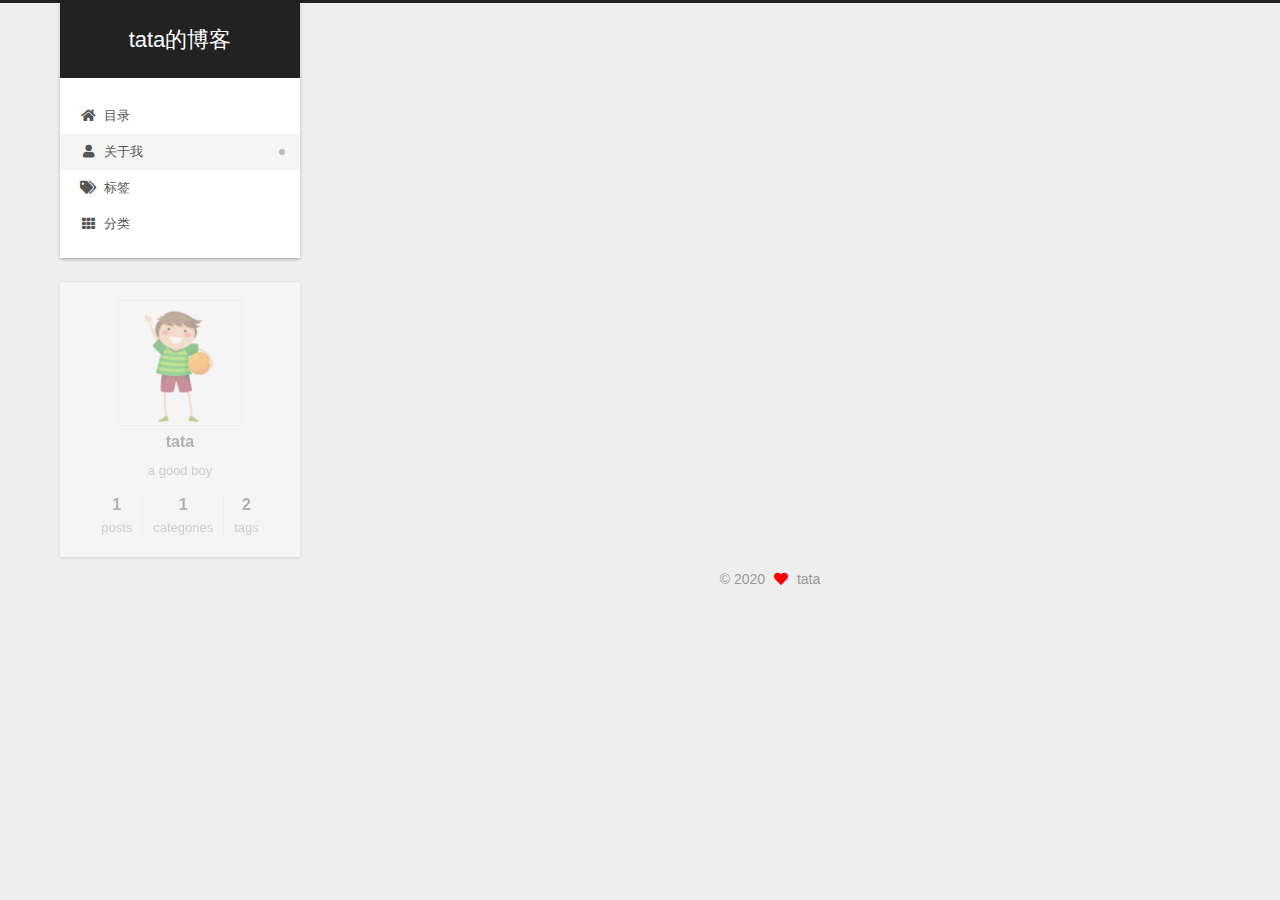
==== about/index.html @ 9812bb9e "Site updated: 2020-08-02 17:04:19" ====
<!DOCTYPE html>
<html lang="en">
<head>
  <meta charset="UTF-8">
<meta name="viewport" content="width=device-width, initial-scale=1, maximum-scale=2">
<meta name="theme-color" content="#222">
<meta name="generator" content="Hexo 5.0.0">
  <link rel="apple-touch-icon" sizes="180x180" href="/images/apple-touch-icon-next.png">
  <link rel="icon" type="image/png" sizes="32x32" href="/images/favicon-32x32-next.png">
  <link rel="icon" type="image/png" sizes="16x16" href="/images/favicon-16x16-next.png">
  <link rel="mask-icon" href="/images/logo.svg" color="#222">

<link rel="stylesheet" href="/css/main.css">


<link rel="stylesheet" href="/lib/font-awesome/css/all.min.css">

<script id="hexo-configurations">
    var NexT = window.NexT || {};
    var CONFIG = {"hostname":"yoursite.com","root":"/","scheme":"Gemini","version":"7.8.0","exturl":false,"sidebar":{"position":"left","display":"post","padding":18,"offset":12,"onmobile":false},"copycode":{"enable":false,"show_result":false,"style":null},"back2top":{"enable":true,"sidebar":false,"scrollpercent":false},"bookmark":{"enable":false,"color":"#222","save":"auto"},"fancybox":false,"mediumzoom":false,"lazyload":false,"pangu":false,"comments":{"style":"tabs","active":null,"storage":true,"lazyload":false,"nav":null},"algolia":{"hits":{"per_page":10},"labels":{"input_placeholder":"Search for Posts","hits_empty":"We didn't find any results for the search: ${query}","hits_stats":"${hits} results found in ${time} ms"}},"localsearch":{"enable":false,"trigger":"auto","top_n_per_article":1,"unescape":false,"preload":false},"motion":{"enable":true,"async":false,"transition":{"post_block":"fadeIn","post_header":"slideDownIn","post_body":"slideDownIn","coll_header":"slideLeftIn","sidebar":"slideUpIn"}}};
  </script>

  <meta name="description" content="a good boy">
<meta property="og:type" content="website">
<meta property="og:title" content="about">
<meta property="og:url" content="http://yoursite.com/about/index.html">
<meta property="og:site_name" content="tata的博客">
<meta property="og:description" content="a good boy">
<meta property="og:locale" content="en_US">
<meta property="article:published_time" content="2020-08-02T08:50:31.000Z">
<meta property="article:modified_time" content="2020-08-02T08:50:42.041Z">
<meta property="article:author" content="tata">
<meta name="twitter:card" content="summary">

<link rel="canonical" href="http://yoursite.com/about/">


<script id="page-configurations">
  // https://hexo.io/docs/variables.html
  CONFIG.page = {
    sidebar: "",
    isHome : false,
    isPost : false,
    lang   : 'en'
  };
</script>

  <title>about | tata的博客
</title>
  






  <noscript>
  <style>
  .use-motion .brand,
  .use-motion .menu-item,
  .sidebar-inner,
  .use-motion .post-block,
  .use-motion .pagination,
  .use-motion .comments,
  .use-motion .post-header,
  .use-motion .post-body,
  .use-motion .collection-header { opacity: initial; }

  .use-motion .site-title,
  .use-motion .site-subtitle {
    opacity: initial;
    top: initial;
  }

  .use-motion .logo-line-before i { left: initial; }
  .use-motion .logo-line-after i { right: initial; }
  </style>
</noscript>

</head>

<body itemscope itemtype="http://schema.org/WebPage">
  <div class="container use-motion">
    <div class="headband"></div>

    <header class="header" itemscope itemtype="http://schema.org/WPHeader">
      <div class="header-inner"><div class="site-brand-container">
  <div class="site-nav-toggle">
    <div class="toggle" aria-label="Toggle navigation bar">
      <span class="toggle-line toggle-line-first"></span>
      <span class="toggle-line toggle-line-middle"></span>
      <span class="toggle-line toggle-line-last"></span>
    </div>
  </div>

  <div class="site-meta">

    <a href="/" class="brand" rel="start">
      <span class="logo-line-before"><i></i></span>
      <h1 class="site-title">tata的博客</h1>
      <span class="logo-line-after"><i></i></span>
    </a>
  </div>

  <div class="site-nav-right">
    <div class="toggle popup-trigger">
    </div>
  </div>
</div>




<nav class="site-nav">
  <ul id="menu" class="main-menu menu">
        <li class="menu-item menu-item-目录">

    <a href="/" rel="section"><i class="fa fa-home fa-fw"></i>目录</a>

  </li>
        <li class="menu-item menu-item-关于我">

    <a href="/about/" rel="section"><i class="fa fa-user fa-fw"></i>关于我</a>

  </li>
        <li class="menu-item menu-item-标签">

    <a href="/tags/" rel="section"><i class="fa fa-tags fa-fw"></i>标签</a>

  </li>
        <li class="menu-item menu-item-分类">

    <a href="/categories/" rel="section"><i class="fa fa-th fa-fw"></i>分类</a>

  </li>
  </ul>
</nav>




</div>
    </header>

    
  <div class="back-to-top">
    <i class="fa fa-arrow-up"></i>
    <span>0%</span>
  </div>


    <main class="main">
      <div class="main-inner">
        <div class="content-wrap">
          
  
  

          <div class="content page posts-expand">
            

    
    
    
    <div class="post-block" lang="en">
      <header class="post-header">

<h1 class="post-title" itemprop="name headline">about
</h1>

<div class="post-meta">
  

</div>

</header>

      
      
      
      <div class="post-body">
          
      </div>
      
      
      
    </div>
    

    
    
    


          </div>
          

<script>
  window.addEventListener('tabs:register', () => {
    let { activeClass } = CONFIG.comments;
    if (CONFIG.comments.storage) {
      activeClass = localStorage.getItem('comments_active') || activeClass;
    }
    if (activeClass) {
      let activeTab = document.querySelector(`a[href="#comment-${activeClass}"]`);
      if (activeTab) {
        activeTab.click();
      }
    }
  });
  if (CONFIG.comments.storage) {
    window.addEventListener('tabs:click', event => {
      if (!event.target.matches('.tabs-comment .tab-content .tab-pane')) return;
      let commentClass = event.target.classList[1];
      localStorage.setItem('comments_active', commentClass);
    });
  }
</script>

        </div>
          
  
  <div class="toggle sidebar-toggle">
    <span class="toggle-line toggle-line-first"></span>
    <span class="toggle-line toggle-line-middle"></span>
    <span class="toggle-line toggle-line-last"></span>
  </div>

  <aside class="sidebar">
    <div class="sidebar-inner">

      <ul class="sidebar-nav motion-element">
        <li class="sidebar-nav-toc">
          Table of Contents
        </li>
        <li class="sidebar-nav-overview">
          Overview
        </li>
      </ul>

      <!--noindex-->
      <div class="post-toc-wrap sidebar-panel">
      </div>
      <!--/noindex-->

      <div class="site-overview-wrap sidebar-panel">
        <div class="site-author motion-element" itemprop="author" itemscope itemtype="http://schema.org/Person">
    <img class="site-author-image" itemprop="image" alt="tata"
      src="/images/head.jpg">
  <p class="site-author-name" itemprop="name">tata</p>
  <div class="site-description" itemprop="description">a good boy</div>
</div>
<div class="site-state-wrap motion-element">
  <nav class="site-state">
      <div class="site-state-item site-state-posts">
          <a href="/archives">
          <span class="site-state-item-count">1</span>
          <span class="site-state-item-name">posts</span>
        </a>
      </div>
      <div class="site-state-item site-state-categories">
            <a href="/categories/">
        <span class="site-state-item-count">1</span>
        <span class="site-state-item-name">categories</span></a>
      </div>
      <div class="site-state-item site-state-tags">
            <a href="/tags/">
        <span class="site-state-item-count">2</span>
        <span class="site-state-item-name">tags</span></a>
      </div>
  </nav>
</div>



      </div>

    </div>
  </aside>
  <div id="sidebar-dimmer"></div>


      </div>
    </main>

    <footer class="footer">
      <div class="footer-inner">
        

        

<div class="copyright">
  
  &copy; 
  <span itemprop="copyrightYear">2020</span>
  <span class="with-love">
    <i class="fa fa-heart"></i>
  </span>
  <span class="author" itemprop="copyrightHolder">tata</span>
</div>

        








      </div>
    </footer>
  </div>

  
  <script src="/lib/anime.min.js"></script>
  <script src="/lib/velocity/velocity.min.js"></script>
  <script src="/lib/velocity/velocity.ui.min.js"></script>

<script src="/js/utils.js"></script>

<script src="/js/motion.js"></script>


<script src="/js/schemes/pisces.js"></script>


<script src="/js/next-boot.js"></script>




  















  

  

  

</body>
</html>
---- css/main.css ----
:root {
  --body-bg-color: #eee;
  --content-bg-color: #fff;
  --card-bg-color: #f5f5f5;
  --text-color: #555;
  --blockquote-color: #666;
  --link-color: #555;
  --link-hover-color: #222;
  --brand-color: #fff;
  --brand-hover-color: #fff;
  --table-row-odd-bg-color: #f9f9f9;
  --table-row-hover-bg-color: #f5f5f5;
  --menu-item-bg-color: #f5f5f5;
  --btn-default-bg: #fff;
  --btn-default-color: #555;
  --btn-default-border-color: #555;
  --btn-default-hover-bg: #222;
  --btn-default-hover-color: #fff;
  --btn-default-hover-border-color: #222;
}
html {
  line-height: 1.15; /* 1 */
  -webkit-text-size-adjust: 100%; /* 2 */
}
body {
  margin: 0;
}
main {
  display: block;
}
h1 {
  font-size: 2em;
  margin: 0.67em 0;
}
hr {
  box-sizing: content-box; /* 1 */
  height: 0; /* 1 */
  overflow: visible; /* 2 */
}
pre {
  font-family: monospace, monospace; /* 1 */
  font-size: 1em; /* 2 */
}
a {
  background: transparent;
}
abbr[title] {
  border-bottom: none; /* 1 */
  text-decoration: underline; /* 2 */
  text-decoration: underline dotted; /* 2 */
}
b,
strong {
  font-weight: bolder;
}
code,
kbd,
samp {
  font-family: monospace, monospace; /* 1 */
  font-size: 1em; /* 2 */
}
small {
  font-size: 80%;
}
sub,
sup {
  font-size: 75%;
  line-height: 0;
  position: relative;
  vertical-align: baseline;
}
sub {
  bottom: -0.25em;
}
sup {
  top: -0.5em;
}
img {
  border-style: none;
}
button,
input,
optgroup,
select,
textarea {
  font-family: inherit; /* 1 */
  font-size: 100%; /* 1 */
  line-height: 1.15; /* 1 */
  margin: 0; /* 2 */
}
button,
input {
/* 1 */
  overflow: visible;
}
button,
select {
/* 1 */
  text-transform: none;
}
button,
[type='button'],
[type='reset'],
[type='submit'] {
  -webkit-appearance: button;
}
button::-moz-focus-inner,
[type='button']::-moz-focus-inner,
[type='reset']::-moz-focus-inner,
[type='submit']::-moz-focus-inner {
  border-style: none;
  padding: 0;
}
button:-moz-focusring,
[type='button']:-moz-focusring,
[type='reset']:-moz-focusring,
[type='submit']:-moz-focusring {
  outline: 1px dotted ButtonText;
}
fieldset {
  padding: 0.35em 0.75em 0.625em;
}
legend {
  box-sizing: border-box; /* 1 */
  color: inherit; /* 2 */
  display: table; /* 1 */
  max-width: 100%; /* 1 */
  padding: 0; /* 3 */
  white-space: normal; /* 1 */
}
progress {
  vertical-align: baseline;
}
textarea {
  overflow: auto;
}
[type='checkbox'],
[type='radio'] {
  box-sizing: border-box; /* 1 */
  padding: 0; /* 2 */
}
[type='number']::-webkit-inner-spin-button,
[type='number']::-webkit-outer-spin-button {
  height: auto;
}
[type='search'] {
  outline-offset: -2px; /* 2 */
  -webkit-appearance: textfield; /* 1 */
}
[type='search']::-webkit-search-decoration {
  -webkit-appearance: none;
}
::-webkit-file-upload-button {
  font: inherit; /* 2 */
  -webkit-appearance: button; /* 1 */
}
details {
  display: block;
}
summary {
  display: list-item;
}
template {
  display: none;
}
[hidden] {
  display: none;
}
::selection {
  background: #262a30;
  color: #eee;
}
html,
body {
  height: 100%;
}
body {
  background: var(--body-bg-color);
  color: var(--text-color);
  font-family: 'Lato', "PingFang SC", "Microsoft YaHei", sans-serif;
  font-size: 1em;
  line-height: 2;
}
@media (max-width: 991px) {
  body {
    padding-left: 0 !important;
    padding-right: 0 !important;
  }
}
h1,
h2,
h3,
h4,
h5,
h6 {
  font-family: 'Lato', "PingFang SC", "Microsoft YaHei", sans-serif;
  font-weight: bold;
  line-height: 1.5;
  margin: 20px 0 15px;
}
h1 {
  font-size: 1.5em;
}
h2 {
  font-size: 1.375em;
}
h3 {
  font-size: 1.25em;
}
h4 {
  font-size: 1.125em;
}
h5 {
  font-size: 1em;
}
h6 {
  font-size: 0.875em;
}
p {
  margin: 0 0 20px 0;
}
a,
span.exturl {
  border-bottom: 1px solid #999;
  color: var(--link-color);
  outline: 0;
  text-decoration: none;
  overflow-wrap: break-word;
  word-wrap: break-word;
  cursor: pointer;
}
a:hover,
span.exturl:hover {
  border-bottom-color: var(--link-hover-color);
  color: var(--link-hover-color);
}
iframe,
img,
video {
  display: block;
  margin-left: auto;
  margin-right: auto;
  max-width: 100%;
}
hr {
  background-image: repeating-linear-gradient(-45deg, #ddd, #ddd 4px, transparent 4px, transparent 8px);
  border: 0;
  height: 3px;
  margin: 40px 0;
}
blockquote {
  border-left: 4px solid #ddd;
  color: var(--blockquote-color);
  margin: 0;
  padding: 0 15px;
}
blockquote cite::before {
  content: '-';
  padding: 0 5px;
}
dt {
  font-weight: bold;
}
dd {
  margin: 0;
  padding: 0;
}
kbd {
  background-color: #f5f5f5;
  background-image: linear-gradient(#eee, #fff, #eee);
  border: 1px solid #ccc;
  border-radius: 0.2em;
  box-shadow: 0.1em 0.1em 0.2em rgba(0,0,0,0.1);
  color: #555;
  font-family: inherit;
  padding: 0.1em 0.3em;
  white-space: nowrap;
}
.table-container {
  overflow: auto;
}
table {
  border-collapse: collapse;
  border-spacing: 0;
  font-size: 0.875em;
  margin: 0 0 20px 0;
  width: 100%;
}
tbody tr:nth-of-type(odd) {
  background: var(--table-row-odd-bg-color);
}
tbody tr:hover {
  background: var(--table-row-hover-bg-color);
}
caption,
th,
td {
  font-weight: normal;
  padding: 8px;
  vertical-align: middle;
}
th,
td {
  border: 1px solid #ddd;
  border-bottom: 3px solid #ddd;
}
th {
  font-weight: 700;
  padding-bottom: 10px;
}
td {
  border-bottom-width: 1px;
}
.btn {
  background: var(--btn-default-bg);
  border: 2px solid var(--btn-default-border-color);
  border-radius: 2px;
  color: var(--btn-default-color);
  display: inline-block;
  font-size: 0.875em;
  line-height: 2;
  padding: 0 20px;
  text-decoration: none;
  transition-property: background-color;
  transition-delay: 0s;
  transition-duration: 0.2s;
  transition-timing-function: ease-in-out;
}
.btn:hover {
  background: var(--btn-default-hover-bg);
  border-color: var(--btn-default-hover-border-color);
  color: var(--btn-default-hover-color);
}
.btn + .btn {
  margin: 0 0 8px 8px;
}
.btn .fa-fw {
  text-align: left;
  width: 1.285714285714286em;
}
.toggle {
  line-height: 0;
}
.toggle .toggle-line {
  background: #fff;
  display: inline-block;
  height: 2px;
  left: 0;
  position: relative;
  top: 0;
  transition: all 0.4s;
  vertical-align: top;
  width: 100%;
}
.toggle .toggle-line:not(:first-child) {
  margin-top: 3px;
}
.toggle.toggle-arrow .toggle-line-first {
  left: 50%;
  top: 2px;
  transform: rotate(45deg);
  width: 50%;
}
.toggle.toggle-arrow .toggle-line-middle {
  left: 2px;
  width: 90%;
}
.toggle.toggle-arrow .toggle-line-last {
  left: 50%;
  top: -2px;
  transform: rotate(-45deg);
  width: 50%;
}
.toggle.toggle-close .toggle-line-first {
  transform: rotate(-45deg);
  top: 5px;
}
.toggle.toggle-close .toggle-line-middle {
  opacity: 0;
}
.toggle.toggle-close .toggle-line-last {
  transform: rotate(45deg);
  top: -5px;
}
.highlight,
pre {
  background: #f7f7f7;
  color: #4d4d4c;
  line-height: 1.6;
  margin: 0 auto 20px;
}
pre,
code {
  font-family: consolas, Menlo, monospace, "PingFang SC", "Microsoft YaHei";
}
code {
  background: #eee;
  border-radius: 3px;
  color: #555;
  padding: 2px 4px;
  overflow-wrap: break-word;
  word-wrap: break-word;
}
.highlight *::selection {
  background: #d6d6d6;
}
.highlight pre {
  border: 0;
  margin: 0;
  padding: 10px 0;
}
.highlight table {
  border: 0;
  margin: 0;
  width: auto;
}
.highlight td {
  border: 0;
  padding: 0;
}
.highlight figcaption {
  background: #eff2f3;
  color: #4d4d4c;
  display: flex;
  font-size: 0.875em;
  justify-content: space-between;
  line-height: 1.2;
  padding: 0.5em;
}
.highlight figcaption a {
  color: #4d4d4c;
}
.highlight figcaption a:hover {
  border-bottom-color: #4d4d4c;
}
.highlight .gutter {
  -moz-user-select: none;
  -ms-user-select: none;
  -webkit-user-select: none;
  user-select: none;
}
.highlight .gutter pre {
  background: #eff2f3;
  color: #869194;
  padding-left: 10px;
  padding-right: 10px;
  text-align: right;
}
.highlight .code pre {
  background: #f7f7f7;
  padding-left: 10px;
  width: 100%;
}
.gist table {
  width: auto;
}
.gist table td {
  border: 0;
}
pre {
  overflow: auto;
  padding: 10px;
}
pre code {
  background: none;
  color: #4d4d4c;
  font-size: 0.875em;
  padding: 0;
  text-shadow: none;
}
pre .deletion {
  background: #fdd;
}
pre .addition {
  background: #dfd;
}
pre .meta {
  color: #eab700;
  -moz-user-select: none;
  -ms-user-select: none;
  -webkit-user-select: none;
  user-select: none;
}
pre .comment {
  color: #8e908c;
}
pre .variable,
pre .attribute,
pre .tag,
pre .name,
pre .regexp,
pre .ruby .constant,
pre .xml .tag .title,
pre .xml .pi,
pre .xml .doctype,
pre .html .doctype,
pre .css .id,
pre .css .class,
pre .css .pseudo {
  color: #c82829;
}
pre .number,
pre .preprocessor,
pre .built_in,
pre .builtin-name,
pre .literal,
pre .params,
pre .constant,
pre .command {
  color: #f5871f;
}
pre .ruby .class .title,
pre .css .rules .attribute,
pre .string,
pre .symbol,
pre .value,
pre .inheritance,
pre .header,
pre .ruby .symbol,
pre .xml .cdata,
pre .special,
pre .formula {
  color: #718c00;
}
pre .title,
pre .css .hexcolor {
  color: #3e999f;
}
pre .function,
pre .python .decorator,
pre .python .title,
pre .ruby .function .title,
pre .ruby .title .keyword,
pre .perl .sub,
pre .javascript .title,
pre .coffeescript .title {
  color: #4271ae;
}
pre .keyword,
pre .javascript .function {
  color: #8959a8;
}
.blockquote-center {
  border-left: none;
  margin: 40px 0;
  padding: 0;
  position: relative;
  text-align: center;
}
.blockquote-center .fa {
  display: block;
  opacity: 0.6;
  position: absolute;
  width: 100%;
}
.blockquote-center .fa-quote-left {
  border-top: 1px solid #ccc;
  text-align: left;
  top: -20px;
}
.blockquote-center .fa-quote-right {
  border-bottom: 1px solid #ccc;
  text-align: right;
  bottom: -20px;
}
.blockquote-center p,
.blockquote-center div {
  text-align: center;
}
.post-body .group-picture img {
  margin: 0 auto;
  padding: 0 3px;
}
.group-picture-row {
  margin-bottom: 6px;
  overflow: hidden;
}
.group-picture-column {
  float: left;
  margin-bottom: 10px;
}
.post-body .label {
  color: #555;
  display: inline;
  padding: 0 2px;
}
.post-body .label.default {
  background: #f0f0f0;
}
.post-body .label.primary {
  background: #efe6f7;
}
.post-body .label.info {
  background: #e5f2f8;
}
.post-body .label.success {
  background: #e7f4e9;
}
.post-body .label.warning {
  background: #fcf6e1;
}
.post-body .label.danger {
  background: #fae8eb;
}
.post-body .tabs {
  margin-bottom: 20px;
}
.post-body .tabs,
.tabs-comment {
  display: block;
  padding-top: 10px;
  position: relative;
}
.post-body .tabs ul.nav-tabs,
.tabs-comment ul.nav-tabs {
  display: flex;
  flex-wrap: wrap;
  margin: 0;
  margin-bottom: -1px;
  padding: 0;
}
@media (max-width: 413px) {
  .post-body .tabs ul.nav-tabs,
  .tabs-comment ul.nav-tabs {
    display: block;
    margin-bottom: 5px;
  }
}
.post-body .tabs ul.nav-tabs li.tab,
.tabs-comment ul.nav-tabs li.tab {
  border-bottom: 1px solid #ddd;
  border-left: 1px solid transparent;
  border-right: 1px solid transparent;
  border-top: 3px solid transparent;
  flex-grow: 1;
  list-style-type: none;
  border-radius: 0 0 0 0;
}
@media (max-width: 413px) {
  .post-body .tabs ul.nav-tabs li.tab,
  .tabs-comment ul.nav-tabs li.tab {
    border-bottom: 1px solid transparent;
    border-left: 3px solid transparent;
    border-right: 1px solid transparent;
    border-top: 1px solid transparent;
  }
}
@media (max-width: 413px) {
  .post-body .tabs ul.nav-tabs li.tab,
  .tabs-comment ul.nav-tabs li.tab {
    border-radius: 0;
  }
}
.post-body .tabs ul.nav-tabs li.tab a,
.tabs-comment ul.nav-tabs li.tab a {
  border-bottom: initial;
  display: block;
  line-height: 1.8;
  outline: 0;
  padding: 0.25em 0.75em;
  text-align: center;
  transition-delay: 0s;
  transition-duration: 0.2s;
  transition-timing-function: ease-out;
}
.post-body .tabs ul.nav-tabs li.tab a i,
.tabs-comment ul.nav-tabs li.tab a i {
  width: 1.285714285714286em;
}
.post-body .tabs ul.nav-tabs li.tab.active,
.tabs-comment ul.nav-tabs li.tab.active {
  border-bottom: 1px solid transparent;
  border-left: 1px solid #ddd;
  border-right: 1px solid #ddd;
  border-top: 3px solid #fc6423;
}
@media (max-width: 413px) {
  .post-body .tabs ul.nav-tabs li.tab.active,
  .tabs-comment ul.nav-tabs li.tab.active {
    border-bottom: 1px solid #ddd;
    border-left: 3px solid #fc6423;
    border-right: 1px solid #ddd;
    border-top: 1px solid #ddd;
  }
}
.post-body .tabs ul.nav-tabs li.tab.active a,
.tabs-comment ul.nav-tabs li.tab.active a {
  color: var(--link-color);
  cursor: default;
}
.post-body .tabs .tab-content .tab-pane,
.tabs-comment .tab-content .tab-pane {
  border: 1px solid #ddd;
  border-top: 0;
  padding: 20px 20px 0 20px;
  border-radius: 0;
}
.post-body .tabs .tab-content .tab-pane:not(.active),
.tabs-comment .tab-content .tab-pane:not(.active) {
  display: none;
}
.post-body .tabs .tab-content .tab-pane.active,
.tabs-comment .tab-content .tab-pane.active {
  display: block;
}
.post-body .tabs .tab-content .tab-pane.active:nth-of-type(1),
.tabs-comment .tab-content .tab-pane.active:nth-of-type(1) {
  border-radius: 0 0 0 0;
}
@media (max-width: 413px) {
  .post-body .tabs .tab-content .tab-pane.active:nth-of-type(1),
  .tabs-comment .tab-content .tab-pane.active:nth-of-type(1) {
    border-radius: 0;
  }
}
.post-body .note {
  border-radius: 3px;
  margin-bottom: 20px;
  padding: 1em;
  position: relative;
  border: 1px solid #eee;
  border-left-width: 5px;
}
.post-body .note h2,
.post-body .note h3,
.post-body .note h4,
.post-body .note h5,
.post-body .note h6 {
  margin-top: 0;
  border-bottom: initial;
  margin-bottom: 0;
  padding-top: 0;
}
.post-body .note p:first-child,
.post-body .note ul:first-child,
.post-body .note ol:first-child,
.post-body .note table:first-child,
.post-body .note pre:first-child,
.post-body .note blockquote:first-child,
.post-body .note img:first-child {
  margin-top: 0;
}
.post-body .note p:last-child,
.post-body .note ul:last-child,
.post-body .note ol:last-child,
.post-body .note table:last-child,
.post-body .note pre:last-child,
.post-body .note blockquote:last-child,
.post-body .note img:last-child {
  margin-bottom: 0;
}
.post-body .note.default {
  border-left-color: #777;
}
.post-body .note.default h2,
.post-body .note.default h3,
.post-body .note.default h4,
.post-body .note.default h5,
.post-body .note.default h6 {
  color: #777;
}
.post-body .note.primary {
  border-left-color: #6f42c1;
}
.post-body .note.primary h2,
.post-body .note.primary h3,
.post-body .note.primary h4,
.post-body .note.primary h5,
.post-body .note.primary h6 {
  color: #6f42c1;
}
.post-body .note.info {
  border-left-color: #428bca;
}
.post-body .note.info h2,
.post-body .note.info h3,
.post-body .note.info h4,
.post-body .note.info h5,
.post-body .note.info h6 {
  color: #428bca;
}
.post-body .note.success {
  border-left-color: #5cb85c;
}
.post-body .note.success h2,
.post-body .note.success h3,
.post-body .note.success h4,
.post-body .note.success h5,
.post-body .note.success h6 {
  color: #5cb85c;
}
.post-body .note.warning {
  border-left-color: #f0ad4e;
}
.post-body .note.warning h2,
.post-body .note.warning h3,
.post-body .note.warning h4,
.post-body .note.warning h5,
.post-body .note.warning h6 {
  color: #f0ad4e;
}
.post-body .note.danger {
  border-left-color: #d9534f;
}
.post-body .note.danger h2,
.post-body .note.danger h3,
.post-body .note.danger h4,
.post-body .note.danger h5,
.post-body .note.danger h6 {
  color: #d9534f;
}
.pagination .prev,
.pagination .next,
.pagination .page-number,
.pagination .space {
  display: inline-block;
  margin: 0 10px;
  padding: 0 11px;
  position: relative;
  top: -1px;
}
@media (max-width: 767px) {
  .pagination .prev,
  .pagination .next,
  .pagination .page-number,
  .pagination .space {
    margin: 0 5px;
  }
}
.pagination {
  border-top: 1px solid #eee;
  margin: 120px 0 0;
  text-align: center;
}
.pagination .prev,
.pagination .next,
.pagination .page-number {
  border-bottom: 0;
  border-top: 1px solid #eee;
  transition-property: border-color;
  transition-delay: 0s;
  transition-duration: 0.2s;
  transition-timing-function: ease-in-out;
}
.pagination .prev:hover,
.pagination .next:hover,
.pagination .page-number:hover {
  border-top-color: #222;
}
.pagination .space {
  margin: 0;
  padding: 0;
}
.pagination .prev {
  margin-left: 0;
}
.pagination .next {
  margin-right: 0;
}
.pagination .page-number.current {
  background: #ccc;
  border-top-color: #ccc;
  color: #fff;
}
@media (max-width: 767px) {
  .pagination {
    border-top: none;
  }
  .pagination .prev,
  .pagination .next,
  .pagination .page-number {
    border-bottom: 1px solid #eee;
    border-top: 0;
    margin-bottom: 10px;
    padding: 0 10px;
  }
  .pagination .prev:hover,
  .pagination .next:hover,
  .pagination .page-number:hover {
    border-bottom-color: #222;
  }
}
.comments {
  margin-top: 60px;
  overflow: hidden;
}
.comment-button-group {
  display: flex;
  flex-wrap: wrap-reverse;
  justify-content: center;
  margin: 1em 0;
}
.comment-button-group .comment-button {
  margin: 0.1em 0.2em;
}
.comment-button-group .comment-button.active {
  background: var(--btn-default-hover-bg);
  border-color: var(--btn-default-hover-border-color);
  color: var(--btn-default-hover-color);
}
.comment-position {
  display: none;
}
.comment-position.active {
  display: block;
}
.tabs-comment {
  background: var(--content-bg-color);
  margin-top: 4em;
  padding-top: 0;
}
.tabs-comment .comments {
  border: 0;
  box-shadow: none;
  margin-top: 0;
  padding-top: 0;
}
.container {
  min-height: 100%;
  position: relative;
}
.main-inner {
  margin: 0 auto;
  width: calc(100% - 20px);
}
@media (min-width: 1200px) {
  .main-inner {
    width: 1160px;
  }
}
@media (min-width: 1600px) {
  .main-inner {
    width: 73%;
  }
}
@media (max-width: 767px) {
  .content-wrap {
    padding: 0 20px;
  }
}
.header {
  background: transparent;
}
.header-inner {
  margin: 0 auto;
  width: calc(100% - 20px);
}
@media (min-width: 1200px) {
  .header-inner {
    width: 1160px;
  }
}
@media (min-width: 1600px) {
  .header-inner {
    width: 73%;
  }
}
.site-brand-container {
  display: flex;
  flex-shrink: 0;
  padding: 0 10px;
}
.headband {
  background: #222;
  height: 3px;
}
.site-meta {
  flex-grow: 1;
  text-align: center;
}
@media (max-width: 767px) {
  .site-meta {
    text-align: center;
  }
}
.brand {
  border-bottom: none;
  color: var(--brand-color);
  display: inline-block;
  line-height: 1.375em;
  padding: 0 40px;
  position: relative;
}
.brand:hover {
  color: var(--brand-hover-color);
}
.site-title {
  font-family: 'Lato', "PingFang SC", "Microsoft YaHei", sans-serif;
  font-size: 1.375em;
  font-weight: normal;
  margin: 0;
}
.site-subtitle {
  color: #ddd;
  font-size: 0.8125em;
  margin: 10px 0;
}
.use-motion .brand {
  opacity: 0;
}
.use-motion .site-title,
.use-motion .site-subtitle,
.use-motion .custom-logo-image {
  opacity: 0;
  position: relative;
  top: -10px;
}
.site-nav-toggle,
.site-nav-right {
  display: none;
}
@media (max-width: 767px) {
  .site-nav-toggle,
  .site-nav-right {
    display: flex;
    flex-direction: column;
    justify-content: center;
  }
}
.site-nav-toggle .toggle,
.site-nav-right .toggle {
  color: var(--text-color);
  padding: 10px;
  width: 22px;
}
.site-nav-toggle .toggle .toggle-line,
.site-nav-right .toggle .toggle-line {
  background: var(--text-color);
  border-radius: 1px;
}
.site-nav {
  display: block;
}
@media (max-width: 767px) {
  .site-nav {
    clear: both;
    display: none;
  }
}
.site-nav.site-nav-on {
  display: block;
}
.menu {
  margin-top: 20px;
  padding-left: 0;
  text-align: center;
}
.menu-item {
  display: inline-block;
  list-style: none;
  margin: 0 10px;
}
@media (max-width: 767px) {
  .menu-item {
    display: block;
    margin-top: 10px;
  }
  .menu-item.menu-item-search {
    display: none;
  }
}
.menu-item a,
.menu-item span.exturl {
  border-bottom: 0;
  display: block;
  font-size: 0.8125em;
  transition-property: border-color;
  transition-delay: 0s;
  transition-duration: 0.2s;
  transition-timing-function: ease-in-out;
}
@media (hover: none) {
  .menu-item a:hover,
  .menu-item span.exturl:hover {
    border-bottom-color: transparent !important;
  }
}
.menu-item .fa,
.menu-item .fab,
.menu-item .far,
.menu-item .fas {
  margin-right: 8px;
}
.menu-item .badge {
  display: inline-block;
  font-weight: bold;
  line-height: 1;
  margin-left: 0.35em;
  margin-top: 0.35em;
  text-align: center;
  white-space: nowrap;
}
@media (max-width: 767px) {
  .menu-item .badge {
    float: right;
    margin-left: 0;
  }
}
.menu-item-active a,
.menu .menu-item a:hover,
.menu .menu-item span.exturl:hover {
  background: var(--menu-item-bg-color);
}
.use-motion .menu-item {
  opacity: 0;
}
.sidebar {
  background: #222;
  bottom: 0;
  box-shadow: inset 0 2px 6px #000;
  position: fixed;
  top: 0;
}
@media (max-width: 991px) {
  .sidebar {
    display: none;
  }
}
.sidebar-inner {
  color: #999;
  padding: 18px 10px;
  text-align: center;
}
.cc-license {
  margin-top: 10px;
  text-align: center;
}
.cc-license .cc-opacity {
  border-bottom: none;
  opacity: 0.7;
}
.cc-license .cc-opacity:hover {
  opacity: 0.9;
}
.cc-license img {
  display: inline-block;
}
.site-author-image {
  border: 1px solid #eee;
  display: block;
  margin: 0 auto;
  max-width: 120px;
  padding: 2px;
}
.site-author-name {
  color: var(--text-color);
  font-weight: 600;
  margin: 0;
  text-align: center;
}
.site-description {
  color: #999;
  font-size: 0.8125em;
  margin-top: 0;
  text-align: center;
}
.links-of-author {
  margin-top: 15px;
}
.links-of-author a,
.links-of-author span.exturl {
  border-bottom-color: #555;
  display: inline-block;
  font-size: 0.8125em;
  margin-bottom: 10px;
  margin-right: 10px;
  vertical-align: middle;
}
.links-of-author a::before,
.links-of-author span.exturl::before {
  background: #04c4e4;
  border-radius: 50%;
  content: ' ';
  display: inline-block;
  height: 4px;
  margin-right: 3px;
  vertical-align: middle;
  width: 4px;
}
.sidebar-button {
  margin-top: 15px;
}
.sidebar-button a {
  border: 1px solid #fc6423;
  border-radius: 4px;
  color: #fc6423;
  display: inline-block;
  padding: 0 15px;
}
.sidebar-button a .fa,
.sidebar-button a .fab,
.sidebar-button a .far,
.sidebar-button a .fas {
  margin-right: 5px;
}
.sidebar-button a:hover {
  background: #fc6423;
  border: 1px solid #fc6423;
  color: #fff;
}
.sidebar-button a:hover .fa,
.sidebar-button a:hover .fab,
.sidebar-button a:hover .far,
.sidebar-button a:hover .fas {
  color: #fff;
}
.links-of-blogroll {
  font-size: 0.8125em;
  margin-top: 10px;
}
.links-of-blogroll-title {
  font-size: 0.875em;
  font-weight: 600;
  margin-top: 0;
}
.links-of-blogroll-list {
  list-style: none;
  margin: 0;
  padding: 0;
}
#sidebar-dimmer {
  display: none;
}
@media (max-width: 767px) {
  #sidebar-dimmer {
    background: #000;
    display: block;
    height: 100%;
    left: 100%;
    opacity: 0;
    position: fixed;
    top: 0;
    width: 100%;
    z-index: 1100;
  }
  .sidebar-active + #sidebar-dimmer {
    opacity: 0.7;
    transform: translateX(-100%);
    transition: opacity 0.5s;
  }
}
.sidebar-nav {
  margin: 0;
  padding-bottom: 20px;
  padding-left: 0;
}
.sidebar-nav li {
  border-bottom: 1px solid transparent;
  color: var(--text-color);
  cursor: pointer;
  display: inline-block;
  font-size: 0.875em;
}
.sidebar-nav li.sidebar-nav-overview {
  margin-left: 10px;
}
.sidebar-nav li:hover {
  color: #fc6423;
}
.sidebar-nav .sidebar-nav-active {
  border-bottom-color: #fc6423;
  color: #fc6423;
}
.sidebar-nav .sidebar-nav-active:hover {
  color: #fc6423;
}
.sidebar-panel {
  display: none;
  overflow-x: hidden;
  overflow-y: auto;
}
.sidebar-panel-active {
  display: block;
}
.sidebar-toggle {
  background: #222;
  bottom: 45px;
  cursor: pointer;
  height: 14px;
  left: 30px;
  padding: 5px;
  position: fixed;
  width: 14px;
  z-index: 1300;
}
@media (max-width: 991px) {
  .sidebar-toggle {
    left: 20px;
    opacity: 0.8;
    display: none;
  }
}
.sidebar-toggle:hover .toggle-line {
  background: #fc6423;
}
.post-toc {
  font-size: 0.875em;
}
.post-toc ol {
  list-style: none;
  margin: 0;
  padding: 0 2px 5px 10px;
  text-align: left;
}
.post-toc ol > ol {
  padding-left: 0;
}
.post-toc ol a {
  transition-property: all;
  transition-delay: 0s;
  transition-duration: 0.2s;
  transition-timing-function: ease-in-out;
}
.post-toc .nav-item {
  line-height: 1.8;
  overflow: hidden;
  text-overflow: ellipsis;
  white-space: nowrap;
}
.post-toc .nav .nav-child {
  display: none;
}
.post-toc .nav .active > .nav-child {
  display: block;
}
.post-toc .nav .active-current > .nav-child {
  display: block;
}
.post-toc .nav .active-current > .nav-child > .nav-item {
  display: block;
}
.post-toc .nav .active > a {
  border-bottom-color: #fc6423;
  color: #fc6423;
}
.post-toc .nav .active-current > a {
  color: #fc6423;
}
.post-toc .nav .active-current > a:hover {
  color: #fc6423;
}
.site-state {
  display: flex;
  justify-content: center;
  line-height: 1.4;
  margin-top: 10px;
  overflow: hidden;
  text-align: center;
  white-space: nowrap;
}
.site-state-item {
  padding: 0 15px;
}
.site-state-item:not(:first-child) {
  border-left: 1px solid #eee;
}
.site-state-item a {
  border-bottom: none;
}
.site-state-item-count {
  display: block;
  font-size: 1em;
  font-weight: 600;
  text-align: center;
}
.site-state-item-name {
  color: #999;
  font-size: 0.8125em;
}
.footer {
  color: #999;
  font-size: 0.875em;
  padding: 20px 0;
}
.footer.footer-fixed {
  bottom: 0;
  left: 0;
  position: absolute;
  right: 0;
}
.footer-inner {
  box-sizing: border-box;
  margin: 0 auto;
  text-align: center;
  width: calc(100% - 20px);
}
@media (min-width: 1200px) {
  .footer-inner {
    width: 1160px;
  }
}
@media (min-width: 1600px) {
  .footer-inner {
    width: 73%;
  }
}
.languages {
  display: inline-block;
  font-size: 1.125em;
  position: relative;
}
.languages .lang-select-label span {
  margin: 0 0.5em;
}
.languages .lang-select {
  height: 100%;
  left: 0;
  opacity: 0;
  position: absolute;
  top: 0;
  width: 100%;
}
.with-love {
  color: #ff0000;
  display: inline-block;
  margin: 0 5px;
}
.powered-by,
.theme-info {
  display: inline-block;
}
@-moz-keyframes iconAnimate {
  0%, 100% {
    transform: scale(1);
  }
  10%, 30% {
    transform: scale(0.9);
  }
  20%, 40%, 60%, 80% {
    transform: scale(1.1);
  }
  50%, 70% {
    transform: scale(1.1);
  }
}
@-webkit-keyframes iconAnimate {
  0%, 100% {
    transform: scale(1);
  }
  10%, 30% {
    transform: scale(0.9);
  }
  20%, 40%, 60%, 80% {
    transform: scale(1.1);
  }
  50%, 70% {
    transform: scale(1.1);
  }
}
@-o-keyframes iconAnimate {
  0%, 100% {
    transform: scale(1);
  }
  10%, 30% {
    transform: scale(0.9);
  }
  20%, 40%, 60%, 80% {
    transform: scale(1.1);
  }
  50%, 70% {
    transform: scale(1.1);
  }
}
@keyframes iconAnimate {
  0%, 100% {
    transform: scale(1);
  }
  10%, 30% {
    transform: scale(0.9);
  }
  20%, 40%, 60%, 80% {
    transform: scale(1.1);
  }
  50%, 70% {
    transform: scale(1.1);
  }
}
.back-to-top {
  font-size: 12px;
  text-align: center;
  transition-delay: 0s;
  transition-duration: 0.2s;
  transition-timing-function: ease-in-out;
}
.back-to-top {
  background: #222;
  bottom: -100px;
  box-sizing: border-box;
  color: #fff;
  cursor: pointer;
  left: 30px;
  opacity: 0.6;
  padding: 0 6px;
  position: fixed;
  transition-property: bottom;
  z-index: 1300;
  width: 24px;
}
.back-to-top span {
  display: none;
}
.back-to-top:hover {
  color: #fc6423;
}
.back-to-top.back-to-top-on {
  bottom: 30px;
}
@media (max-width: 991px) {
  .back-to-top {
    left: 20px;
    opacity: 0.8;
  }
}
.post-body {
  font-family: 'Lato', "PingFang SC", "Microsoft YaHei", sans-serif;
  overflow-wrap: break-word;
  word-wrap: break-word;
}
@media (min-width: 1200px) {
  .post-body {
    font-size: 1.125em;
  }
}
.post-body .exturl .fa {
  font-size: 0.875em;
  margin-left: 4px;
}
.post-body .image-caption,
.post-body .figure .caption {
  color: #999;
  font-size: 0.875em;
  font-weight: bold;
  line-height: 1;
  margin: -20px auto 15px;
  text-align: center;
}
.post-sticky-flag {
  display: inline-block;
  transform: rotate(30deg);
}
.post-button {
  margin-top: 40px;
  text-align: center;
}
.use-motion .post-block,
.use-motion .pagination,
.use-motion .comments {
  opacity: 0;
}
.use-motion .post-header {
  opacity: 0;
}
.use-motion .post-body {
  opacity: 0;
}
.use-motion .collection-header {
  opacity: 0;
}
.posts-collapse {
  margin-left: 35px;
  position: relative;
}
@media (max-width: 767px) {
  .posts-collapse {
    margin-left: 0px;
    margin-right: 0px;
  }
}
.posts-collapse .collection-title {
  font-size: 1.125em;
  position: relative;
}
.posts-collapse .collection-title::before {
  background: #999;
  border: 1px solid #fff;
  border-radius: 50%;
  content: ' ';
  height: 10px;
  left: 0;
  margin-left: -6px;
  margin-top: -4px;
  position: absolute;
  top: 50%;
  width: 10px;
}
.posts-collapse .collection-year {
  font-size: 1.5em;
  font-weight: bold;
  margin: 60px 0;
  position: relative;
}
.posts-collapse .collection-year::before {
  background: #bbb;
  border-radius: 50%;
  content: ' ';
  height: 8px;
  left: 0;
  margin-left: -4px;
  margin-top: -4px;
  position: absolute;
  top: 50%;
  width: 8px;
}
.posts-collapse .collection-header {
  display: block;
  margin: 0 0 0 20px;
}
.posts-collapse .collection-header small {
  color: #bbb;
  margin-left: 5px;
}
.posts-collapse .post-header {
  border-bottom: 1px dashed #ccc;
  margin: 30px 0;
  padding-left: 15px;
  position: relative;
  transition-property: border;
  transition-delay: 0s;
  transition-duration: 0.2s;
  transition-timing-function: ease-in-out;
}
.posts-collapse .post-header::before {
  background: #bbb;
  border: 1px solid #fff;
  border-radius: 50%;
  content: ' ';
  height: 6px;
  left: 0;
  margin-left: -4px;
  position: absolute;
  top: 0.75em;
  transition-property: background;
  width: 6px;
  transition-delay: 0s;
  transition-duration: 0.2s;
  transition-timing-function: ease-in-out;
}
.posts-collapse .post-header:hover {
  border-bottom-color: #666;
}
.posts-collapse .post-header:hover::before {
  background: #222;
}
.posts-collapse .post-meta {
  display: inline;
  font-size: 0.75em;
  margin-right: 10px;
}
.posts-collapse .post-title {
  display: inline;
}
.posts-collapse .post-title a,
.posts-collapse .post-title span.exturl {
  border-bottom: none;
  color: var(--link-color);
}
.posts-collapse .post-title .fa-external-link-alt {
  font-size: 0.875em;
  margin-left: 5px;
}
.posts-collapse::before {
  background: #f5f5f5;
  content: ' ';
  height: 100%;
  left: 0;
  margin-left: -2px;
  position: absolute;
  top: 1.25em;
  width: 4px;
}
.post-eof {
  background: #ccc;
  height: 1px;
  margin: 80px auto 60px;
  text-align: center;
  width: 8%;
}
.post-block:last-of-type .post-eof {
  display: none;
}
.content {
  padding-top: 40px;
}
@media (min-width: 992px) {
  .post-body {
    text-align: justify;
  }
}
@media (max-width: 991px) {
  .post-body {
    text-align: justify;
  }
}
.post-body h1,
.post-body h2,
.post-body h3,
.post-body h4,
.post-body h5,
.post-body h6 {
  padding-top: 10px;
}
.post-body h1 .header-anchor,
.post-body h2 .header-anchor,
.post-body h3 .header-anchor,
.post-body h4 .header-anchor,
.post-body h5 .header-anchor,
.post-body h6 .header-anchor {
  border-bottom-style: none;
  color: #ccc;
  float: right;
  margin-left: 10px;
  visibility: hidden;
}
.post-body h1 .header-anchor:hover,
.post-body h2 .header-anchor:hover,
.post-body h3 .header-anchor:hover,
.post-body h4 .header-anchor:hover,
.post-body h5 .header-anchor:hover,
.post-body h6 .header-anchor:hover {
  color: inherit;
}
.post-body h1:hover .header-anchor,
.post-body h2:hover .header-anchor,
.post-body h3:hover .header-anchor,
.post-body h4:hover .header-anchor,
.post-body h5:hover .header-anchor,
.post-body h6:hover .header-anchor {
  visibility: visible;
}
.post-body iframe,
.post-body img,
.post-body video {
  margin-bottom: 20px;
}
.post-body .video-container {
  height: 0;
  margin-bottom: 20px;
  overflow: hidden;
  padding-top: 75%;
  position: relative;
  width: 100%;
}
.post-body .video-container iframe,
.post-body .video-container object,
.post-body .video-container embed {
  height: 100%;
  left: 0;
  margin: 0;
  position: absolute;
  top: 0;
  width: 100%;
}
.post-gallery {
  align-items: center;
  display: grid;
  grid-gap: 10px;
  grid-template-columns: 1fr 1fr 1fr;
  margin-bottom: 20px;
}
@media (max-width: 767px) {
  .post-gallery {
    grid-template-columns: 1fr 1fr;
  }
}
.post-gallery a {
  border: 0;
}
.post-gallery img {
  margin: 0;
}
.posts-expand .post-header {
  font-size: 1.125em;
}
.posts-expand .post-title {
  font-size: 1.5em;
  font-weight: normal;
  margin: initial;
  text-align: center;
  overflow-wrap: break-word;
  word-wrap: break-word;
}
.posts-expand .post-title-link {
  border-bottom: none;
  color: var(--link-color);
  display: inline-block;
  position: relative;
  vertical-align: top;
}
.posts-expand .post-title-link::before {
  background: var(--link-color);
  bottom: 0;
  content: '';
  height: 2px;
  left: 0;
  position: absolute;
  transform: scaleX(0);
  visibility: hidden;
  width: 100%;
  transition-delay: 0s;
  transition-duration: 0.2s;
  transition-timing-function: ease-in-out;
}
.posts-expand .post-title-link:hover::before {
  transform: scaleX(1);
  visibility: visible;
}
.posts-expand .post-title-link .fa-external-link-alt {
  font-size: 0.875em;
  margin-left: 5px;
}
.posts-expand .post-meta {
  color: #999;
  font-family: 'Lato', "PingFang SC", "Microsoft YaHei", sans-serif;
  font-size: 0.75em;
  margin: 3px 0 60px 0;
  text-align: center;
}
.posts-expand .post-meta .post-description {
  font-size: 0.875em;
  margin-top: 2px;
}
.posts-expand .post-meta time {
  border-bottom: 1px dashed #999;
  cursor: pointer;
}
.post-meta .post-meta-item + .post-meta-item::before {
  content: '|';
  margin: 0 0.5em;
}
.post-meta-divider {
  margin: 0 0.5em;
}
.post-meta-item-icon {
  margin-right: 3px;
}
@media (max-width: 991px) {
  .post-meta-item-icon {
    display: inline-block;
  }
}
@media (max-width: 991px) {
  .post-meta-item-text {
    display: none;
  }
}
.post-nav {
  border-top: 1px solid #eee;
  display: flex;
  justify-content: space-between;
  margin-top: 15px;
  padding: 10px 5px 0;
}
.post-nav-item {
  flex: 1;
}
.post-nav-item a {
  border-bottom: none;
  display: block;
  font-size: 0.875em;
  line-height: 1.6;
  position: relative;
}
.post-nav-item a:active {
  top: 2px;
}
.post-nav-item .fa {
  font-size: 0.75em;
}
.post-nav-item:first-child {
  margin-right: 15px;
}
.post-nav-item:first-child .fa {
  margin-right: 5px;
}
.post-nav-item:last-child {
  margin-left: 15px;
  text-align: right;
}
.post-nav-item:last-child .fa {
  margin-left: 5px;
}
.rtl.post-body p,
.rtl.post-body a,
.rtl.post-body h1,
.rtl.post-body h2,
.rtl.post-body h3,
.rtl.post-body h4,
.rtl.post-body h5,
.rtl.post-body h6,
.rtl.post-body li,
.rtl.post-body ul,
.rtl.post-body ol {
  direction: rtl;
  font-family: UKIJ Ekran;
}
.rtl.post-title {
  font-family: UKIJ Ekran;
}
.post-tags {
  margin-top: 40px;
  text-align: center;
}
.post-tags a {
  display: inline-block;
  font-size: 0.8125em;
}
.post-tags a:not(:last-child) {
  margin-right: 10px;
}
.post-widgets {
  border-top: 1px solid #eee;
  margin-top: 15px;
  text-align: center;
}
.wp_rating {
  height: 20px;
  line-height: 20px;
  margin-top: 10px;
  padding-top: 6px;
  text-align: center;
}
.social-like {
  display: flex;
  font-size: 0.875em;
  justify-content: center;
  text-align: center;
}
.reward-container {
  margin: 20px auto;
  padding: 10px 0;
  text-align: center;
  width: 90%;
}
.reward-container button {
  background: transparent;
  border: 1px solid #fc6423;
  border-radius: 0;
  color: #fc6423;
  cursor: pointer;
  line-height: 2;
  outline: 0;
  padding: 0 15px;
  vertical-align: text-top;
}
.reward-container button:hover {
  background: #fc6423;
  border: 1px solid transparent;
  color: #fa9366;
}
#qr {
  padding-top: 20px;
}
#qr a {
  border: 0;
}
#qr img {
  display: inline-block;
  margin: 0.8em 2em 0 2em;
  max-width: 100%;
  width: 180px;
}
#qr p {
  text-align: center;
}
.category-all-page .category-all-title {
  text-align: center;
}
.category-all-page .category-all {
  margin-top: 20px;
}
.category-all-page .category-list {
  list-style: none;
  margin: 0;
  padding: 0;
}
.category-all-page .category-list-item {
  margin: 5px 10px;
}
.category-all-page .category-list-count {
  color: #bbb;
}
.category-all-page .category-list-count::before {
  content: ' (';
  display: inline;
}
.category-all-page .category-list-count::after {
  content: ') ';
  display: inline;
}
.category-all-page .category-list-child {
  padding-left: 10px;
}
.event-list {
  padding: 0;
}
.event-list hr {
  background: #222;
  margin: 20px 0 45px 0;
}
.event-list hr::after {
  background: #222;
  color: #fff;
  content: 'NOW';
  display: inline-block;
  font-weight: bold;
  padding: 0 5px;
  text-align: right;
}
.event-list .event {
  background: #222;
  margin: 20px 0;
  min-height: 40px;
  padding: 15px 0 15px 10px;
}
.event-list .event .event-summary {
  color: #fff;
  margin: 0;
  padding-bottom: 3px;
}
.event-list .event .event-summary::before {
  animation: dot-flash 1s alternate infinite ease-in-out;
  color: #fff;
  content: '\f111';
  display: inline-block;
  font-size: 10px;
  margin-right: 25px;
  vertical-align: middle;
  font-family: 'Font Awesome 5 Free';
  font-weight: 900;
}
.event-list .event .event-relative-time {
  color: #bbb;
  display: inline-block;
  font-size: 12px;
  font-weight: normal;
  padding-left: 12px;
}
.event-list .event .event-details {
  color: #fff;
  display: block;
  line-height: 18px;
  margin-left: 56px;
  padding-bottom: 6px;
  padding-top: 3px;
  text-indent: -24px;
}
.event-list .event .event-details::before {
  color: #fff;
  display: inline-block;
  margin-right: 9px;
  text-align: center;
  text-indent: 0;
  width: 14px;
  font-family: 'Font Awesome 5 Free';
  font-weight: 900;
}
.event-list .event .event-details.event-location::before {
  content: '\f041';
}
.event-list .event .event-details.event-duration::before {
  content: '\f017';
}
.event-list .event-past {
  background: #f5f5f5;
}
.event-list .event-past .event-summary,
.event-list .event-past .event-details {
  color: #bbb;
  opacity: 0.9;
}
.event-list .event-past .event-summary::before,
.event-list .event-past .event-details::before {
  animation: none;
  color: #bbb;
}
@-moz-keyframes dot-flash {
  from {
    opacity: 1;
    transform: scale(1);
  }
  to {
    opacity: 0;
    transform: scale(0.8);
  }
}
@-webkit-keyframes dot-flash {
  from {
    opacity: 1;
    transform: scale(1);
  }
  to {
    opacity: 0;
    transform: scale(0.8);
  }
}
@-o-keyframes dot-flash {
  from {
    opacity: 1;
    transform: scale(1);
  }
  to {
    opacity: 0;
    transform: scale(0.8);
  }
}
@keyframes dot-flash {
  from {
    opacity: 1;
    transform: scale(1);
  }
  to {
    opacity: 0;
    transform: scale(0.8);
  }
}
ul.breadcrumb {
  font-size: 0.75em;
  list-style: none;
  margin: 1em 0;
  padding: 0 2em;
  text-align: center;
}
ul.breadcrumb li {
  display: inline;
}
ul.breadcrumb li + li::before {
  content: '/\00a0';
  font-weight: normal;
  padding: 0.5em;
}
ul.breadcrumb li + li:last-child {
  font-weight: bold;
}
.tag-cloud {
  text-align: center;
}
.tag-cloud a {
  display: inline-block;
  margin: 10px;
}
.tag-cloud a:hover {
  color: var(--link-hover-color) !important;
}
mjx-container[jax="CHTML"][display="true"],
.has-jax {
  overflow: auto hidden;
}
mjx-container + br {
  display: none;
}
.header {
  margin: 0 auto;
  position: relative;
  width: calc(100% - 20px);
}
@media (min-width: 1200px) {
  .header {
    width: 1160px;
  }
}
@media (min-width: 1600px) {
  .header {
    width: 73%;
  }
}
@media (max-width: 991px) {
  .header {
    width: auto;
  }
}
.header-inner {
  background: var(--content-bg-color);
  border-radius: initial;
  box-shadow: 0 2px 2px 0 rgba(0,0,0,0.12), 0 3px 1px -2px rgba(0,0,0,0.06), 0 1px 5px 0 rgba(0,0,0,0.12);
  overflow: hidden;
  padding: 0;
  position: absolute;
  top: 0;
  width: 240px;
}
@media (min-width: 1200px) {
  .header-inner {
    width: 240px;
  }
}
@media (max-width: 991px) {
  .header-inner {
    border-radius: initial;
    position: relative;
    width: auto;
  }
}
.main-inner {
  align-items: flex-start;
  display: flex;
  justify-content: space-between;
  flex-direction: row-reverse;
}
@media (max-width: 991px) {
  .main-inner {
    width: auto;
  }
}
.content-wrap {
  background: var(--content-bg-color);
  border-radius: initial;
  box-shadow: 0 2px 2px 0 rgba(0,0,0,0.12), 0 3px 1px -2px rgba(0,0,0,0.06), 0 1px 5px 0 rgba(0,0,0,0.12);
  box-sizing: border-box;
  padding: 40px;
  width: calc(100% - 252px);
}
@media (max-width: 991px) {
  .content-wrap {
    border-radius: initial;
    padding: 20px;
    width: 100%;
  }
}
.footer-inner {
  padding-left: 260px;
}
.back-to-top {
  left: auto;
  right: 30px;
}
@media (max-width: 991px) {
  .back-to-top {
    right: 20px;
  }
}
@media (max-width: 991px) {
  .footer-inner {
    padding-left: 0;
    padding-right: 0;
    width: auto;
  }
}
.site-brand-container {
  background: #222;
}
@media (max-width: 991px) {
  .site-brand-container {
    box-shadow: 0 0 16px rgba(0,0,0,0.5);
  }
}
.site-meta {
  padding: 20px 0;
}
.brand {
  padding: 0;
}
.site-subtitle {
  margin: 10px 10px 0;
}
.custom-logo-image {
  margin-top: 20px;
}
@media (max-width: 991px) {
  .custom-logo-image {
    display: none;
  }
}
@media (min-width: 768px) and (max-width: 991px) {
  .site-nav-toggle,
  .site-nav-right {
    display: flex;
    flex-direction: column;
    justify-content: center;
  }
}
.site-nav-toggle .toggle,
.site-nav-right .toggle {
  color: #fff;
}
.site-nav-toggle .toggle .toggle-line,
.site-nav-right .toggle .toggle-line {
  background: #fff;
}
@media (min-width: 768px) and (max-width: 991px) {
  .site-nav {
    display: none;
  }
}
.menu .menu-item {
  display: block;
  margin: 0;
}
.menu .menu-item a,
.menu .menu-item span.exturl {
  padding: 5px 20px;
  position: relative;
  text-align: left;
  transition-property: background-color;
}
@media (max-width: 991px) {
  .menu .menu-item.menu-item-search {
    display: none;
  }
}
.menu .menu-item .badge {
  background: #ccc;
  border-radius: 10px;
  color: #fff;
  float: right;
  padding: 2px 5px;
  text-shadow: 1px 1px 0 rgba(0,0,0,0.1);
  vertical-align: middle;
}
.main-menu .menu-item-active a::after {
  background: #bbb;
  border-radius: 50%;
  content: ' ';
  height: 6px;
  margin-top: -3px;
  position: absolute;
  right: 15px;
  top: 50%;
  width: 6px;
}
.sub-menu {
  background: var(--content-bg-color);
  border-bottom: 1px solid #ddd;
  margin: 0;
  padding: 6px 0;
}
.sub-menu .menu-item {
  display: inline-block;
}
.sub-menu .menu-item a,
.sub-menu .menu-item span.exturl {
  background: transparent;
  margin: 5px 10px;
  padding: initial;
}
.sub-menu .menu-item a:hover,
.sub-menu .menu-item span.exturl:hover {
  background: transparent;
  color: #fc6423;
}
.sub-menu .menu-item-active a {
  border-bottom-color: #fc6423;
  color: #fc6423;
}
.sub-menu .menu-item-active a:hover {
  border-bottom-color: #fc6423;
}
.sidebar {
  background: var(--body-bg-color);
  box-shadow: none;
  margin-top: 100%;
  position: static;
  width: 240px;
}
@media (max-width: 991px) {
  .sidebar {
    display: none;
  }
}
.sidebar-toggle {
  display: none;
}
.sidebar-inner {
  background: var(--content-bg-color);
  border-radius: initial;
  box-shadow: 0 2px 2px 0 rgba(0,0,0,0.12), 0 3px 1px -2px rgba(0,0,0,0.06), 0 1px 5px 0 rgba(0,0,0,0.12), 0 -1px 0.5px 0 rgba(0,0,0,0.09);
  box-sizing: border-box;
  color: var(--text-color);
  width: 240px;
  opacity: 0;
}
.sidebar-inner.affix {
  position: fixed;
  top: 12px;
}
.sidebar-inner.affix-bottom {
  position: absolute;
}
.site-state-item {
  padding: 0 10px;
}
.sidebar-button {
  border-bottom: 1px dotted #ccc;
  border-top: 1px dotted #ccc;
  margin-top: 10px;
  text-align: center;
}
.sidebar-button a {
  border: 0;
  color: #fc6423;
  display: block;
}
.sidebar-button a:hover {
  background: none;
  border: 0;
  color: #e34603;
}
.sidebar-button a:hover .fa,
.sidebar-button a:hover .fab,
.sidebar-button a:hover .far,
.sidebar-button a:hover .fas {
  color: #e34603;
}
.links-of-author {
  display: flex;
  flex-wrap: wrap;
  margin-top: 10px;
  justify-content: center;
}
.links-of-author-item {
  margin: 5px 0 0;
  width: 50%;
}
.links-of-author-item a,
.links-of-author-item span.exturl {
  box-sizing: border-box;
  display: inline-block;
  margin-bottom: 0;
  margin-right: 0;
  max-width: 216px;
  overflow: hidden;
  padding: 0 5px;
  text-overflow: ellipsis;
  white-space: nowrap;
}
.links-of-author-item a,
.links-of-author-item span.exturl {
  border-bottom: none;
  display: block;
  text-decoration: none;
}
.links-of-author-item a::before,
.links-of-author-item span.exturl::before {
  display: none;
}
.links-of-author-item a:hover,
.links-of-author-item span.exturl:hover {
  background: var(--body-bg-color);
  border-radius: 4px;
}
.links-of-author-item .fa,
.links-of-author-item .fab,
.links-of-author-item .far,
.links-of-author-item .fas {
  margin-right: 2px;
}
.links-of-blogroll-item {
  padding: 0;
}
.content-wrap {
  background: initial;
  box-shadow: initial;
  padding: initial;
}
.post-block {
  background: var(--content-bg-color);
  border-radius: initial;
  box-shadow: 0 2px 2px 0 rgba(0,0,0,0.12), 0 3px 1px -2px rgba(0,0,0,0.06), 0 1px 5px 0 rgba(0,0,0,0.12);
  padding: 40px;
}
.post-block + .post-block {
  border-radius: initial;
  box-shadow: 0 2px 2px 0 rgba(0,0,0,0.12), 0 3px 1px -2px rgba(0,0,0,0.06), 0 1px 5px 0 rgba(0,0,0,0.12), 0 -1px 0.5px 0 rgba(0,0,0,0.09);
  margin-top: 12px;
}
.comments {
  background: var(--content-bg-color);
  border-radius: initial;
  box-shadow: 0 2px 2px 0 rgba(0,0,0,0.12), 0 3px 1px -2px rgba(0,0,0,0.06), 0 1px 5px 0 rgba(0,0,0,0.12), 0 -1px 0.5px 0 rgba(0,0,0,0.09);
  margin-top: 12px;
  padding: 40px;
}
.tabs-comment {
  margin-top: 1em;
}
.content {
  padding-top: initial;
}
.post-eof {
  display: none;
}
.pagination {
  background: var(--content-bg-color);
  border-radius: initial;
  border-top: initial;
  box-shadow: 0 2px 2px 0 rgba(0,0,0,0.12), 0 3px 1px -2px rgba(0,0,0,0.06), 0 1px 5px 0 rgba(0,0,0,0.12), 0 -1px 0.5px 0 rgba(0,0,0,0.09);
  margin: 12px 0 0;
  padding: 10px 0 10px;
}
.pagination .prev,
.pagination .next,
.pagination .page-number {
  margin-bottom: initial;
  top: initial;
}
.main {
  padding-bottom: initial;
}
.footer {
  bottom: auto;
}
.sub-menu {
  border-bottom: initial;
  box-shadow: 0 2px 2px 0 rgba(0,0,0,0.12), 0 3px 1px -2px rgba(0,0,0,0.06), 0 1px 5px 0 rgba(0,0,0,0.12);
}
.sub-menu + .content .post-block {
  box-shadow: 0 2px 2px 0 rgba(0,0,0,0.12), 0 3px 1px -2px rgba(0,0,0,0.06), 0 1px 5px 0 rgba(0,0,0,0.12), 0 -1px 0.5px 0 rgba(0,0,0,0.09);
  margin-top: 12px;
}
@media (min-width: 768px) and (max-width: 991px) {
  .sub-menu + .content .post-block {
    margin-top: 10px;
  }
}
@media (max-width: 767px) {
  .sub-menu + .content .post-block {
    margin-top: 8px;
  }
}
.post-body h1,
.post-body h2 {
  border-bottom: 1px solid #eee;
}
.post-body h3 {
  border-bottom: 1px dotted #eee;
}
@media (min-width: 768px) and (max-width: 991px) {
  .content-wrap {
    padding: 10px;
  }
  .posts-expand .post-button {
    margin-top: 20px;
  }
  .post-block {
    border-radius: initial;
    box-shadow: 0 2px 2px 0 rgba(0,0,0,0.12), 0 3px 1px -2px rgba(0,0,0,0.06), 0 1px 5px 0 rgba(0,0,0,0.12), 0 -1px 0.5px 0 rgba(0,0,0,0.09);
    padding: 20px;
  }
  .post-block + .post-block {
    margin-top: 10px;
  }
  .comments {
    margin-top: 10px;
    padding: 10px 20px;
  }
  .pagination {
    margin: 10px 0 0;
  }
}
@media (max-width: 767px) {
  .content-wrap {
    padding: 8px;
  }
  .posts-expand .post-button {
    margin: 12px 0;
  }
  .post-block {
    border-radius: initial;
    box-shadow: 0 2px 2px 0 rgba(0,0,0,0.12), 0 3px 1px -2px rgba(0,0,0,0.06), 0 1px 5px 0 rgba(0,0,0,0.12), 0 -1px 0.5px 0 rgba(0,0,0,0.09);
    min-height: auto;
    padding: 12px;
  }
  .post-block + .post-block {
    margin-top: 8px;
  }
  .comments {
    margin-top: 8px;
    padding: 10px 12px;
  }
  .pagination {
    margin: 8px 0 0;
  }
}
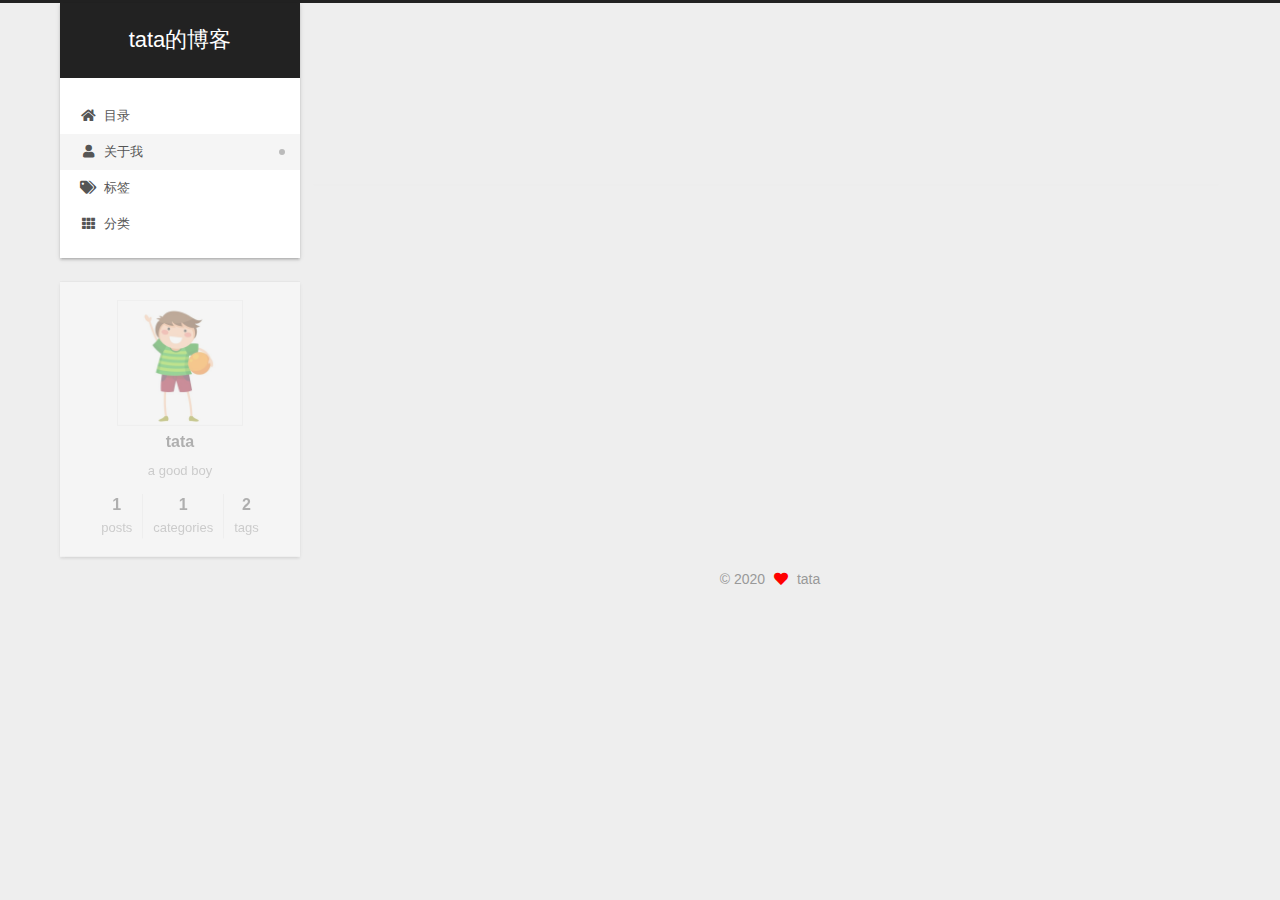
==== commit 7a99309d: "Site updated: 2020-08-02 17:13:07" ====
--- a/about/index.html
+++ b/about/index.html
@@ -5,9 +5,9 @@
 <meta name="viewport" content="width=device-width, initial-scale=1, maximum-scale=2">
 <meta name="theme-color" content="#222">
 <meta name="generator" content="Hexo 5.0.0">
-  <link rel="apple-touch-icon" sizes="180x180" href="/images/apple-touch-icon-next.png">
-  <link rel="icon" type="image/png" sizes="32x32" href="/images/favicon-32x32-next.png">
-  <link rel="icon" type="image/png" sizes="16x16" href="/images/favicon-16x16-next.png">
+  <link rel="apple-touch-icon" sizes="180x180" href="/images/head.jpg">
+  <link rel="icon" type="image/png" sizes="32x32" href="/images/head.jpg">
+  <link rel="icon" type="image/png" sizes="16x16" href="/images/head.jpg">
   <link rel="mask-icon" href="/images/logo.svg" color="#222">
 
 <link rel="stylesheet" href="/css/main.css">
--- a/css/main.css
+++ b/css/main.css
@@ -1168,7 +1168,7 @@
 }
 .links-of-author a::before,
 .links-of-author span.exturl::before {
-  background: #04c4e4;
+  background: #6fffff;
   border-radius: 50%;
   content: ' ';
   display: inline-block;
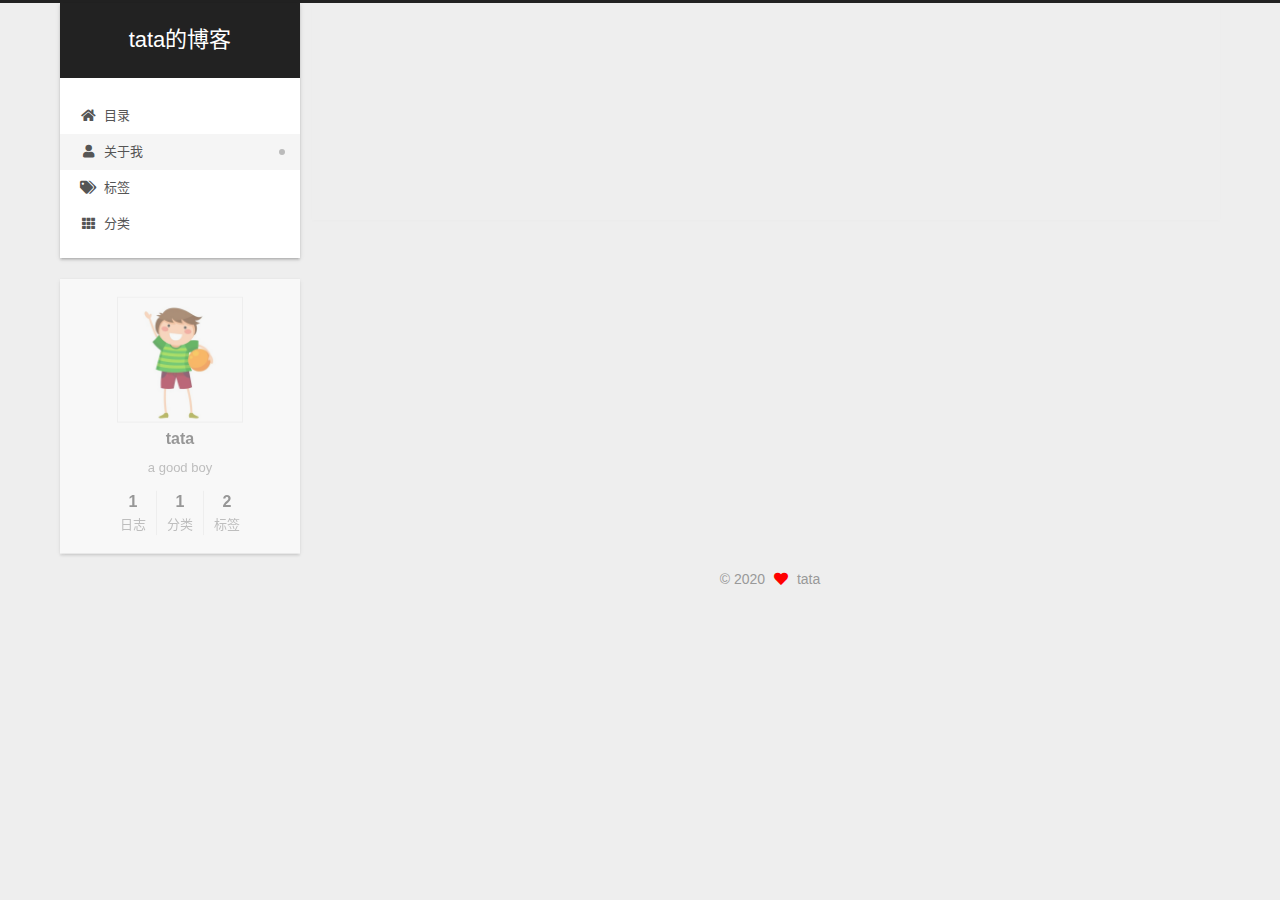
==== commit 804f6256: "Site updated: 2020-08-03 01:23:14" ====
--- a/about/index.html
+++ b/about/index.html
@@ -1,5 +1,5 @@
 <!DOCTYPE html>
-<html lang="en">
+<html lang="zh-CN">
 <head>
   <meta charset="UTF-8">
 <meta name="viewport" content="width=device-width, initial-scale=1, maximum-scale=2">
@@ -20,15 +20,15 @@
     var CONFIG = {"hostname":"yoursite.com","root":"/","scheme":"Gemini","version":"7.8.0","exturl":false,"sidebar":{"position":"left","display":"post","padding":18,"offset":12,"onmobile":false},"copycode":{"enable":false,"show_result":false,"style":null},"back2top":{"enable":true,"sidebar":false,"scrollpercent":false},"bookmark":{"enable":false,"color":"#222","save":"auto"},"fancybox":false,"mediumzoom":false,"lazyload":false,"pangu":false,"comments":{"style":"tabs","active":null,"storage":true,"lazyload":false,"nav":null},"algolia":{"hits":{"per_page":10},"labels":{"input_placeholder":"Search for Posts","hits_empty":"We didn't find any results for the search: ${query}","hits_stats":"${hits} results found in ${time} ms"}},"localsearch":{"enable":false,"trigger":"auto","top_n_per_article":1,"unescape":false,"preload":false},"motion":{"enable":true,"async":false,"transition":{"post_block":"fadeIn","post_header":"slideDownIn","post_body":"slideDownIn","coll_header":"slideLeftIn","sidebar":"slideUpIn"}}};
   </script>
 
-  <meta name="description" content="a good boy">
+  <meta name="description" content="I‘m tata! I come from the Software College of Sichuan University.">
 <meta property="og:type" content="website">
-<meta property="og:title" content="about">
+<meta property="og:title" content="about me">
 <meta property="og:url" content="http://yoursite.com/about/index.html">
 <meta property="og:site_name" content="tata的博客">
-<meta property="og:description" content="a good boy">
-<meta property="og:locale" content="en_US">
+<meta property="og:description" content="I‘m tata! I come from the Software College of Sichuan University.">
+<meta property="og:locale" content="zh_CN">
 <meta property="article:published_time" content="2020-08-02T08:50:31.000Z">
-<meta property="article:modified_time" content="2020-08-02T08:50:42.041Z">
+<meta property="article:modified_time" content="2020-08-02T14:55:29.362Z">
 <meta property="article:author" content="tata">
 <meta name="twitter:card" content="summary">
 
@@ -41,11 +41,11 @@
     sidebar: "",
     isHome : false,
     isPost : false,
-    lang   : 'en'
+    lang   : 'zh-CN'
   };
 </script>
 
-  <title>about | tata的博客
+  <title>about me | tata的博客
 </title>
   
 
@@ -86,7 +86,7 @@
     <header class="header" itemscope itemtype="http://schema.org/WPHeader">
       <div class="header-inner"><div class="site-brand-container">
   <div class="site-nav-toggle">
-    <div class="toggle" aria-label="Toggle navigation bar">
+    <div class="toggle" aria-label="切换导航栏">
       <span class="toggle-line toggle-line-first"></span>
       <span class="toggle-line toggle-line-middle"></span>
       <span class="toggle-line toggle-line-last"></span>
@@ -147,6 +147,7 @@
     <i class="fa fa-arrow-up"></i>
     <span>0%</span>
   </div>
+  <div class="reading-progress-bar"></div>
 
 
     <main class="main">
@@ -162,10 +163,10 @@
     
     
     
-    <div class="post-block" lang="en">
+    <div class="post-block" lang="zh-CN">
       <header class="post-header">
 
-<h1 class="post-title" itemprop="name headline">about
+<h1 class="post-title" itemprop="name headline">about me
 </h1>
 
 <div class="post-meta">
@@ -179,7 +180,9 @@
       
       
       <div class="post-body">
-          
+          <center><b>I‘m tata! I come from the Software College of Sichuan University.</b></center>
+
+
       </div>
       
       
@@ -231,10 +234,10 @@
 
       <ul class="sidebar-nav motion-element">
         <li class="sidebar-nav-toc">
-          Table of Contents
+          文章目录
         </li>
         <li class="sidebar-nav-overview">
-          Overview
+          站点概览
         </li>
       </ul>
 
@@ -255,18 +258,18 @@
       <div class="site-state-item site-state-posts">
           <a href="/archives">
           <span class="site-state-item-count">1</span>
-          <span class="site-state-item-name">posts</span>
+          <span class="site-state-item-name">日志</span>
         </a>
       </div>
       <div class="site-state-item site-state-categories">
             <a href="/categories/">
         <span class="site-state-item-count">1</span>
-        <span class="site-state-item-name">categories</span></a>
+        <span class="site-state-item-name">分类</span></a>
       </div>
       <div class="site-state-item site-state-tags">
             <a href="/tags/">
         <span class="site-state-item-count">2</span>
-        <span class="site-state-item-name">tags</span></a>
+        <span class="site-state-item-name">标签</span></a>
       </div>
   </nav>
 </div>
--- a/css/main.css
+++ b/css/main.css
@@ -1168,7 +1168,7 @@
 }
 .links-of-author a::before,
 .links-of-author span.exturl::before {
-  background: #6fffff;
+  background: #6745ff;
   border-radius: 50%;
   content: ' ';
   display: inline-block;
@@ -1510,6 +1510,16 @@
     left: 20px;
     opacity: 0.8;
   }
+}
+.reading-progress-bar {
+  background: #37c6c0;
+  display: block;
+  height: 3px;
+  left: 0;
+  position: fixed;
+  width: 0;
+  z-index: 1500;
+  top: 0;
 }
 .post-body {
   font-family: 'Lato', "PingFang SC", "Microsoft YaHei", sans-serif;
